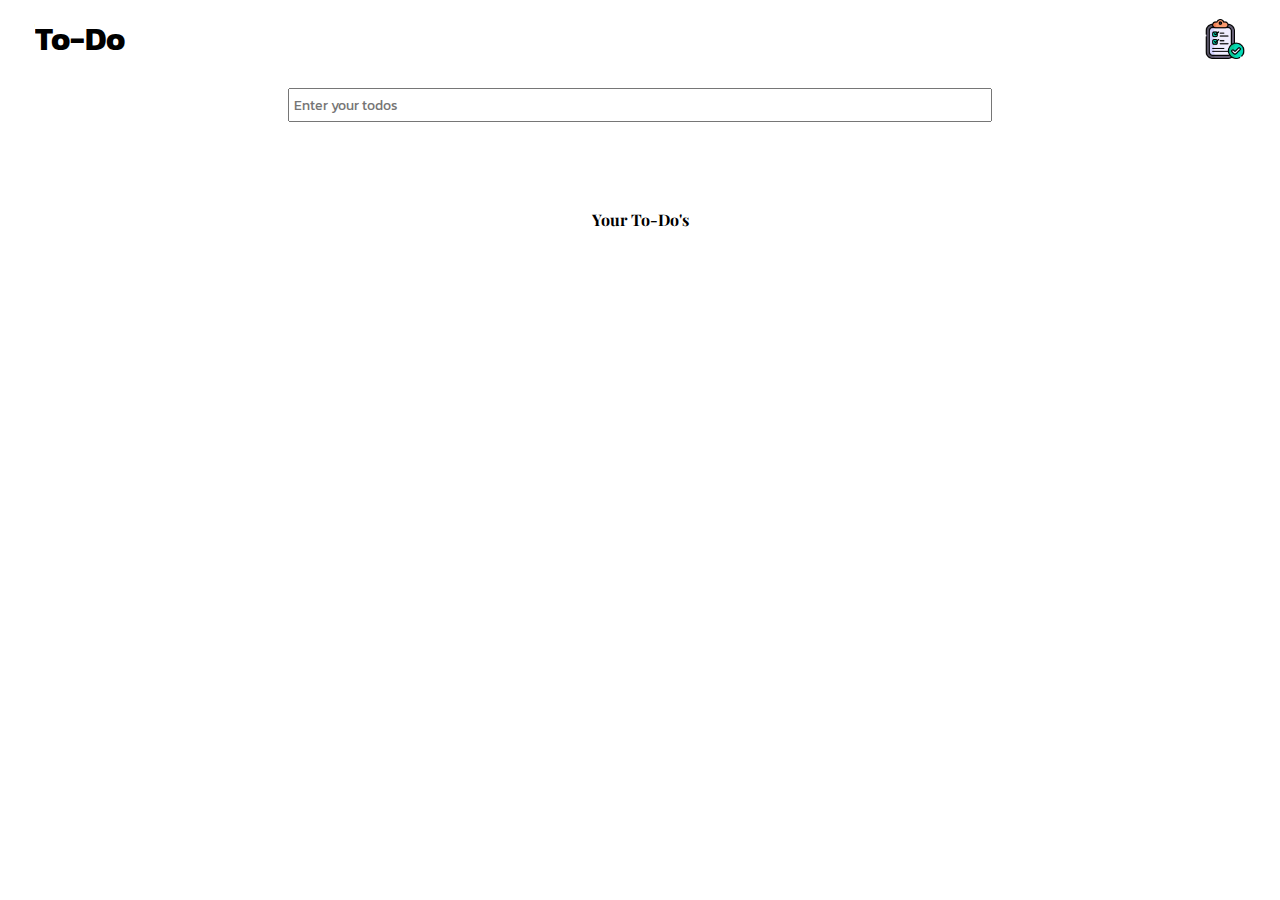
==== todo.html @ 86549401 "Done" ====
<!DOCTYPE html>
<html lang="en">
<head>
    <meta charset="UTF-8">
    <meta http-equiv="X-UA-Compatible" content="IE=edge">
    <meta name="viewport" content="width=device-width, initial-scale=1.0">
    <title>Main To Do</title>
    <link rel="stylesheet" href="/todostyle.css">
    <script src="/todoscript.js" defer></script>
</head>
<body>
    <div class="todo">
        <h1>To-Do</h1>
        <!-- <button class="btn" id="btn">+</button> -->
        <img src="/compliance.png" alt="">
    </div>
    <h4 class="list"></h4>
    <div class="form">
        <input class="todoList" type="text" placeholder="Enter your todos">
        <button class="saveBtn">Save</button>
    </div>
    <h4 class="title">Your To-Do's</h4>
    <div id="todoListItems">
        <!-- <input type="checkbox" id="mainList"></input> -->
    </div>
</body>
</html>
---- todostyle.css ----
@import url('https://fonts.googleapis.com/css2?family=Kanit&family=Playfair+Display:wght@500&display=swap');
*{
    margin: 0;
    padding: 0;
    box-sizing: border-box;
    font-family: 'Kanit', sans-serif;
}

.todo{
    display: flex;
    justify-content: space-between;
    align-items: center;
    padding: 15px 35px;
}

.btn{
    /* color: #3672da; */
    background-color: #4188f2;
    font-weight: bold;
    padding: 2px 25px;
    border: 2px solid #d7e6fc;
    border-radius: 16px;
    cursor: pointer;
    font-size: 1.8rem;
    color: white;
}

.todoList{
    margin: 10px 15px;
    outline: none;
    font-size: 0.9rem;
    padding: 4px;
    width: 55%;
}
.form{
    display: flex;
    justify-content: center;
    align-items: center;
}
.saveBtn{
    display: none;
}
.saveBtnOnChange{
    display: block;
}

.completed {
    text-decoration: line-through;
    color: gray;
}
.todo img{
    width: 40px;
}

.title{
    text-align: center;
    margin: 6% 0;
    font-family: 'Playfair Display', serif;
}

.saveBtn,.deleteBtn{
    background-color: #4188f2;
    color: white;
    border: 1px solid #4188f2;
    border-radius: 8px;
    padding: 4px;
    font-size: 0.95rem;
    width: 20%;
    cursor: pointer;
}
.deleteBtn{
    position: relative;
    right: 20px;
    font-size: 0.7rem;
    margin-bottom: 10px;
    text-decoration: none !important;
}
.finalList{
    display: flex;
    justify-content: space-between;
    align-items: center;
    margin-left: 15px;
}
.finalList input{
    /* margin-right: -125px; */
    font-size: 0.6rem;
}

.finalList img{
    width: 30px;
    margin-right: 30px;
    margin-bottom: 8px;
    background: #fff;
    cursor: pointer;
}
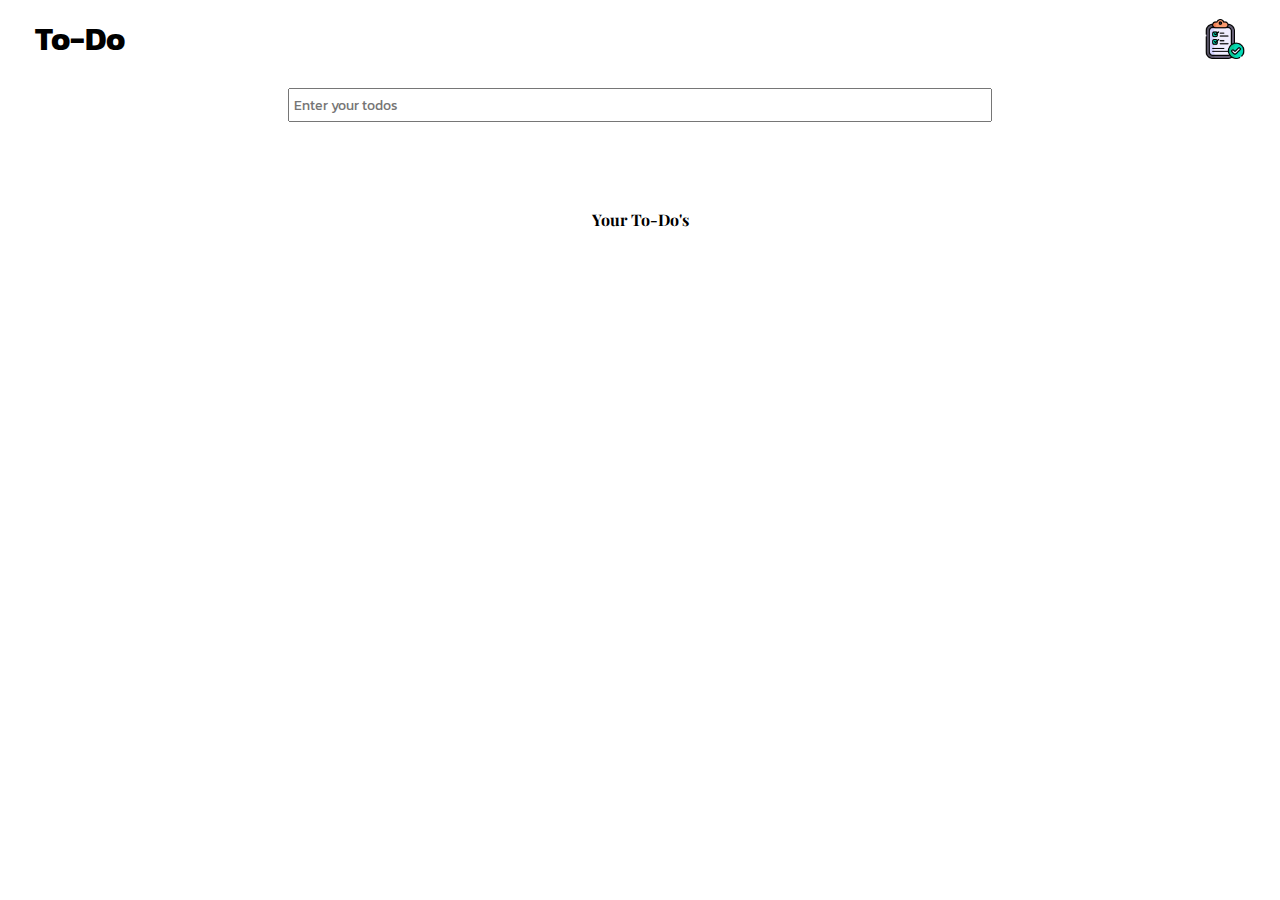
==== commit 65ad2850: "Done Again" ====
--- a/todo.html
+++ b/todo.html
@@ -5,14 +5,14 @@
     <meta http-equiv="X-UA-Compatible" content="IE=edge">
     <meta name="viewport" content="width=device-width, initial-scale=1.0">
     <title>Main To Do</title>
-    <link rel="stylesheet" href="/todostyle.css">
-    <script src="/todoscript.js" defer></script>
+    <link rel="stylesheet" href="todostyle.css">
+    <script src="todoscript.js" defer></script>
 </head>
 <body>
     <div class="todo">
         <h1>To-Do</h1>
         <!-- <button class="btn" id="btn">+</button> -->
-        <img src="/compliance.png" alt="">
+        <img src="compliance.png" alt="">
     </div>
     <h4 class="list"></h4>
     <div class="form">
